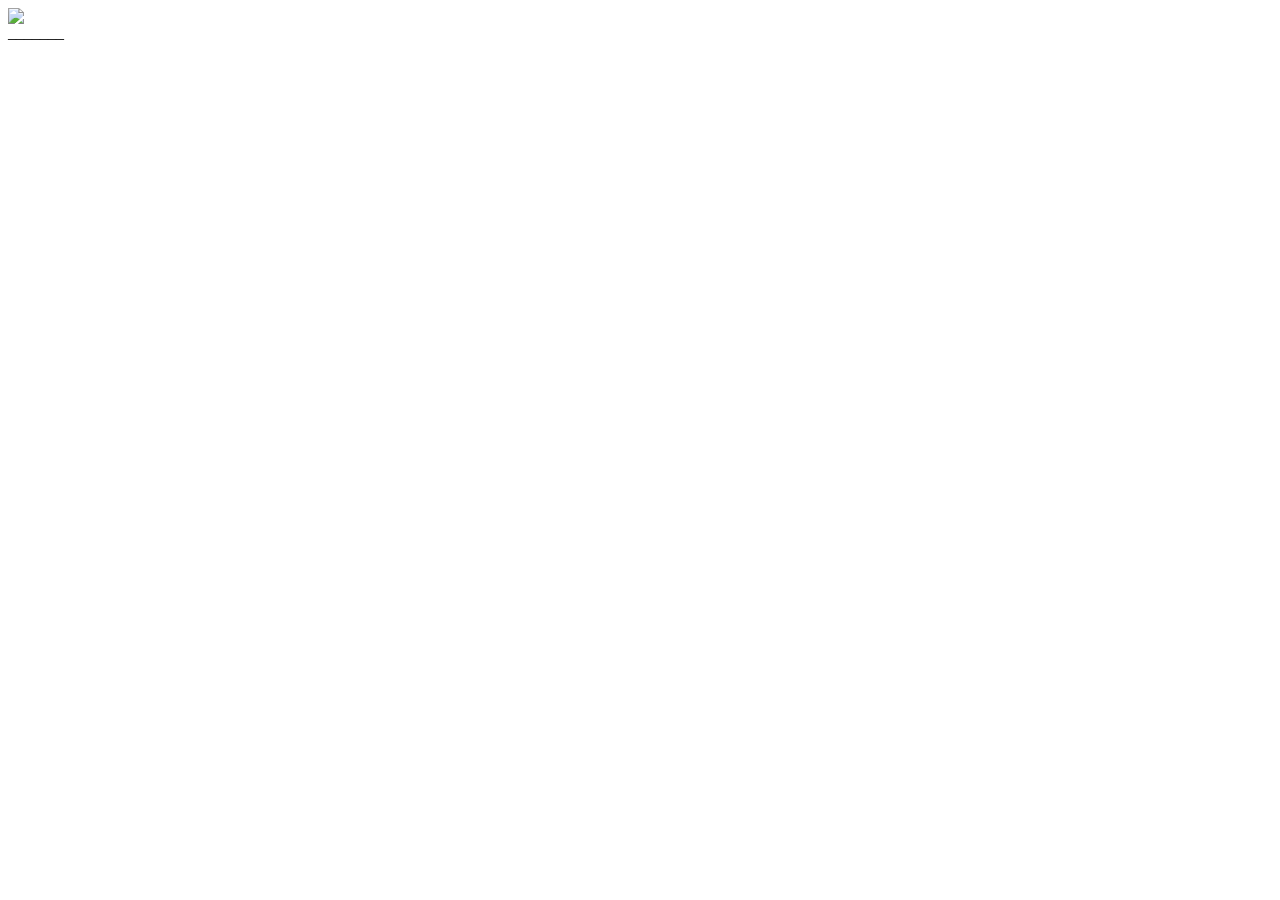
==== index.html @ 5c88ebbb "Merge pull request #2 from mccluresc/v2 Use a functional style and clean up code" ====
<html>
<head>
  <script src="https://code.jquery.com/jquery-2.2.4.js" ></script>
  <link rel="stylesheet" type="text/css" href="style.css">
  <script src="script.js" ></script>
  <title>Hangman</title>
</head>
<body>
  <div id="container">
    <p id="message"></p>
    <img id="hangman" src="Hangman-0.png"/>
    <div id="word"></div>
    <button id="newgame">New Game</button>
  </div>
</body>
</html>
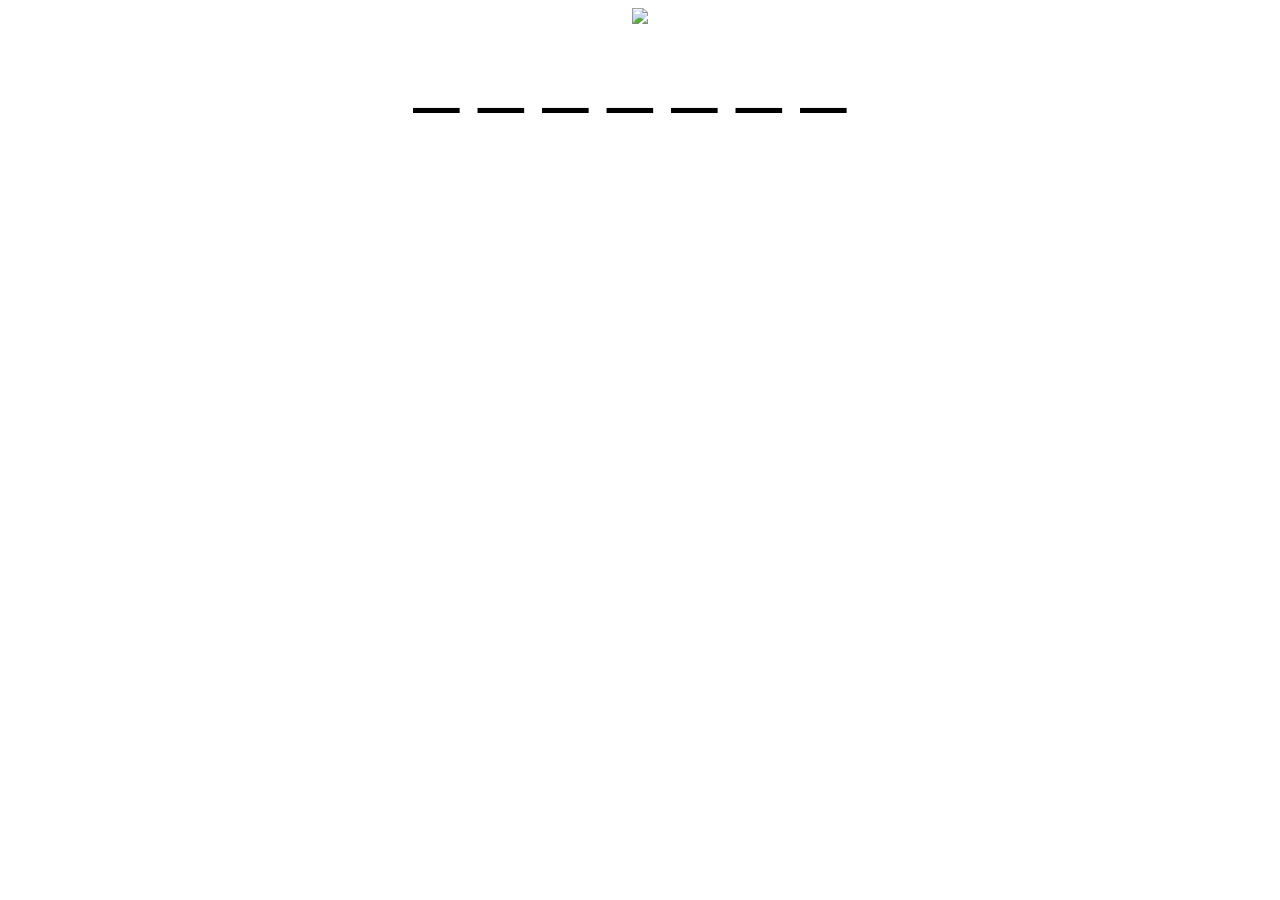
==== commit 24669f39: "Major changes to JS structure and complexity. Two major changes:   - Simplifying to bare minimum. Re" ====
--- a/index.html
+++ b/index.html
@@ -7,10 +7,8 @@
 </head>
 <body>
   <div id="container">
-    <p id="message"></p>
     <img id="hangman" src="Hangman-0.png"/>
     <div id="word"></div>
-    <button id="newgame">New Game</button>
   </div>
 </body>
 </html>
--- a/style.css
+++ b/style.css
@@ -0,0 +1,21 @@
+body {
+  font-family: Arial, Helvetica, sans-serif;
+}
+
+#container {
+  width:40em;
+  margin:auto;
+  text-align:center;
+}
+
+#word {
+  font-size:5em;
+  letter-spacing:0.25em
+}
+
+#newgame {
+  display:none;
+  font-size:1.5em;
+  padding:0.5em;
+  margin:1em;
+}
